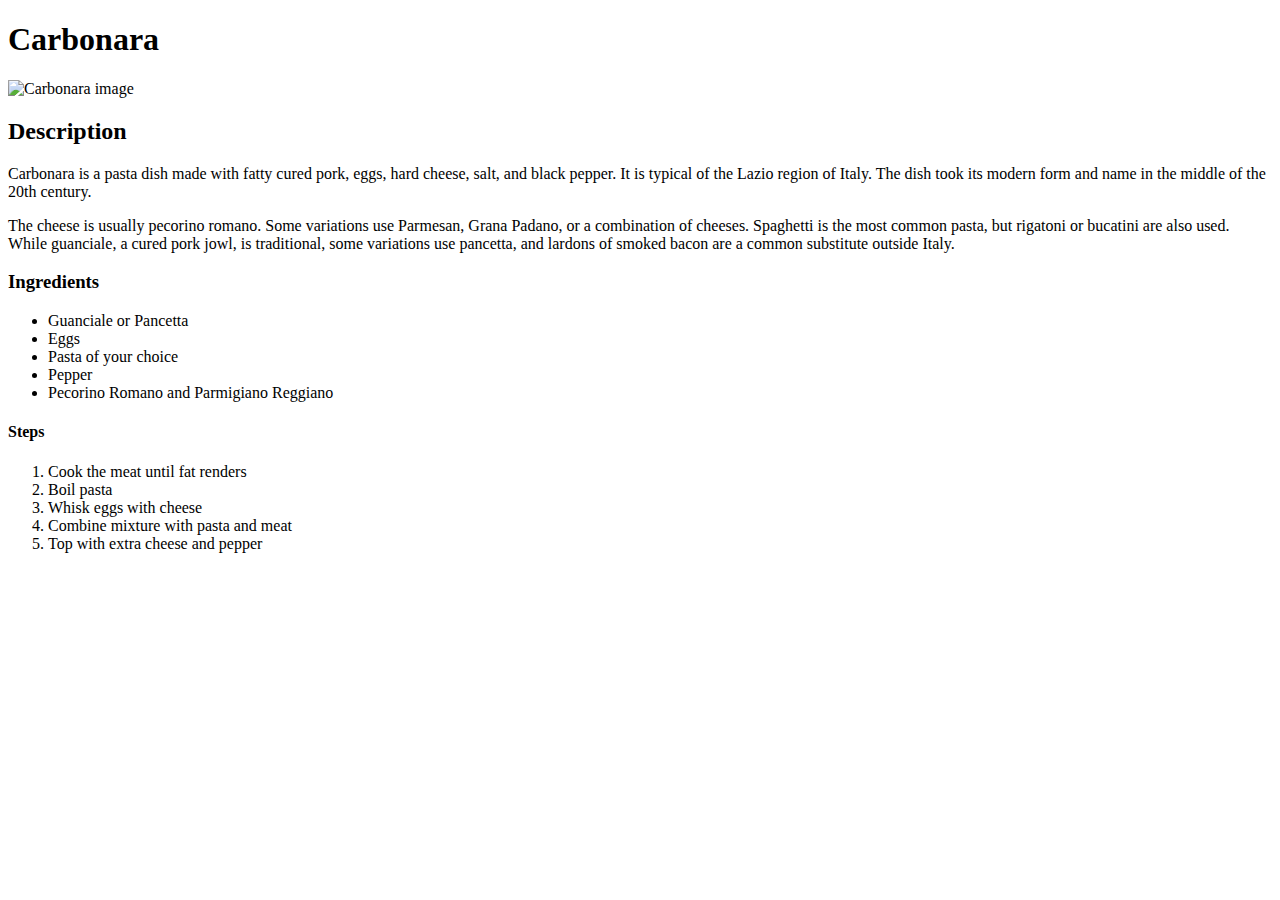
==== recipes/carbonara.html @ a63acb5b "Add 2 more recipes" ====
<!DOCTYPE html>
<html lang="en">
<head>
    <meta charset="UTF-8">
    <meta name="viewport" content="width=device-width, initial-scale=1.0">
    <title>Carbonara</title>
</head>
<body>
    <h1>Carbonara</h1>
    <p><img src="https://static01.nyt.com/images/2021/02/14/dining/carbonara-horizontal/carbonara-horizontal-googleFourByThree-v2.jpg" alt="Carbonara image"></p>
    <h2>Description</h2>
    <p>Carbonara is a pasta dish made with fatty cured pork, eggs, hard cheese, salt, and black pepper. It is typical of the Lazio region of Italy. The dish took its modern form and name in the middle of the 20th century.</p>
    <p>The cheese is usually pecorino romano. Some variations use Parmesan, Grana Padano, or a combination of cheeses. Spaghetti is the most common pasta, but rigatoni or bucatini are also used. While guanciale, a cured pork jowl, is traditional, some variations use pancetta, and lardons of smoked bacon are a common substitute outside Italy.</p>
    <h3>Ingredients</h3>
    <ul>
        <li>Guanciale or Pancetta</li>
        <li>Eggs</li>
        <li>Pasta of your choice</li>
        <li>Pepper</li>
        <li>Pecorino Romano and Parmigiano Reggiano</li>
    </ul>
    <h4>Steps</h4>
    <ol>
        <li>Cook the meat until fat renders</li>
        <li>Boil pasta</li>
        <li>Whisk eggs with cheese</li>
        <li>Combine mixture with pasta and meat</li>
        <li>Top with extra cheese and pepper</li>
    </ol>

</body>
</html>
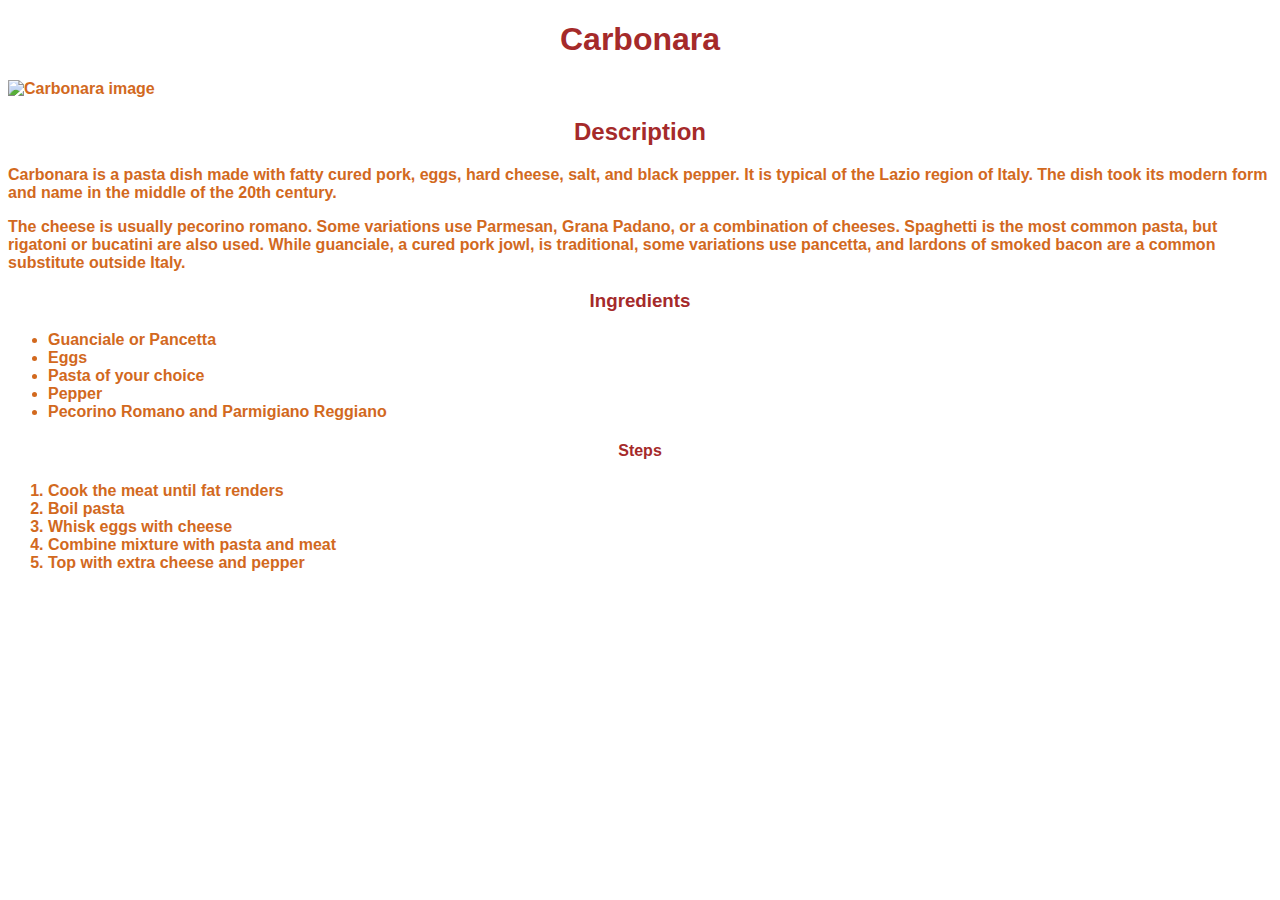
==== commit 5e7c7425: "Link CSS with recipe pages, add CSS to recipe page" ====
--- a/recipes/carbonara.html
+++ b/recipes/carbonara.html
@@ -3,9 +3,10 @@
 <head>
     <meta charset="UTF-8">
     <meta name="viewport" content="width=device-width, initial-scale=1.0">
+    <link rel="stylesheet" href="../style.css">
     <title>Carbonara</title>
 </head>
-<body>
+<body class="recipe-page">
     <h1>Carbonara</h1>
     <p><img src="https://static01.nyt.com/images/2021/02/14/dining/carbonara-horizontal/carbonara-horizontal-googleFourByThree-v2.jpg" alt="Carbonara image"></p>
     <h2>Description</h2>
--- a/style.css
+++ b/style.css
@@ -0,0 +1,25 @@
+body {
+    font-family: Arial, Verdana, sans-serif;
+}
+
+.index-recipe {
+    background-color: chocolate;
+    color: blueviolet;
+    text-align: center;
+}
+
+#index-heading {
+    text-align: center;
+    color: brown;
+}
+
+.recipe-page {
+    color: chocolate;
+    font-weight: 700;
+}
+
+.recipe-page h1, .recipe-page h2, .recipe-page h3, .recipe-page h4 {
+    text-align: center;
+    color: brown;
+}
+
